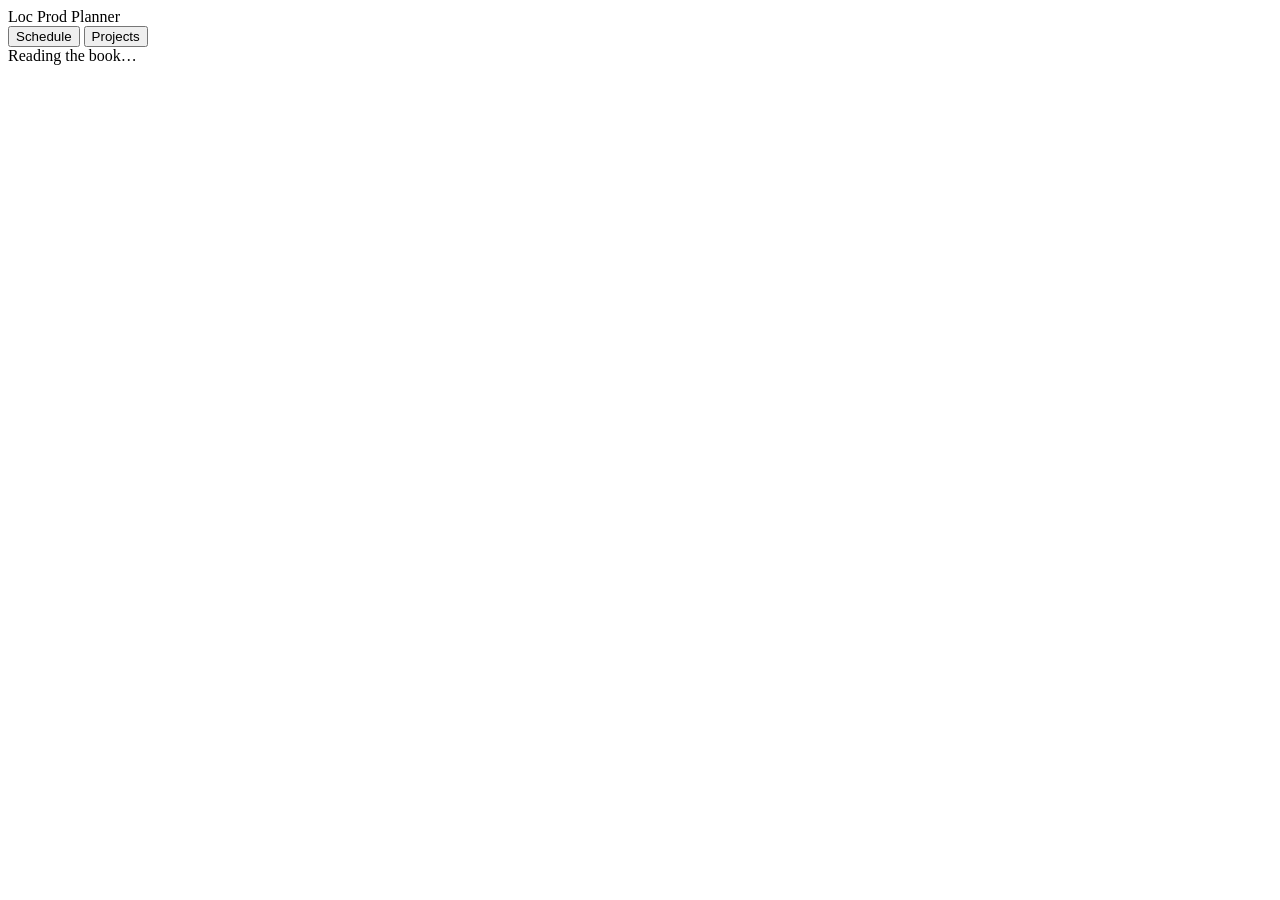
==== webapp/public/index.html @ 8f906b7e "New web app: skeleton, running on the shared engine Second app alongside the Apps Script one, which " ====
<!doctype html>
<meta charset="utf-8">
<title>Loc Prod Planner</title>
<link rel="stylesheet" href="/app.css">
<div class="top">
  <div class="brand">Loc Prod Planner</div>
  <div class="nav">
    <button class="on" data-view="schedule">Schedule</button>
    <button data-view="projects">Projects</button>
  </div>
  <div class="right" id="topright"></div>
</div>
<main>
  <div id="view"><div class="loading">Reading the book…</div></div>
</main>
<script src="/app.js"></script>
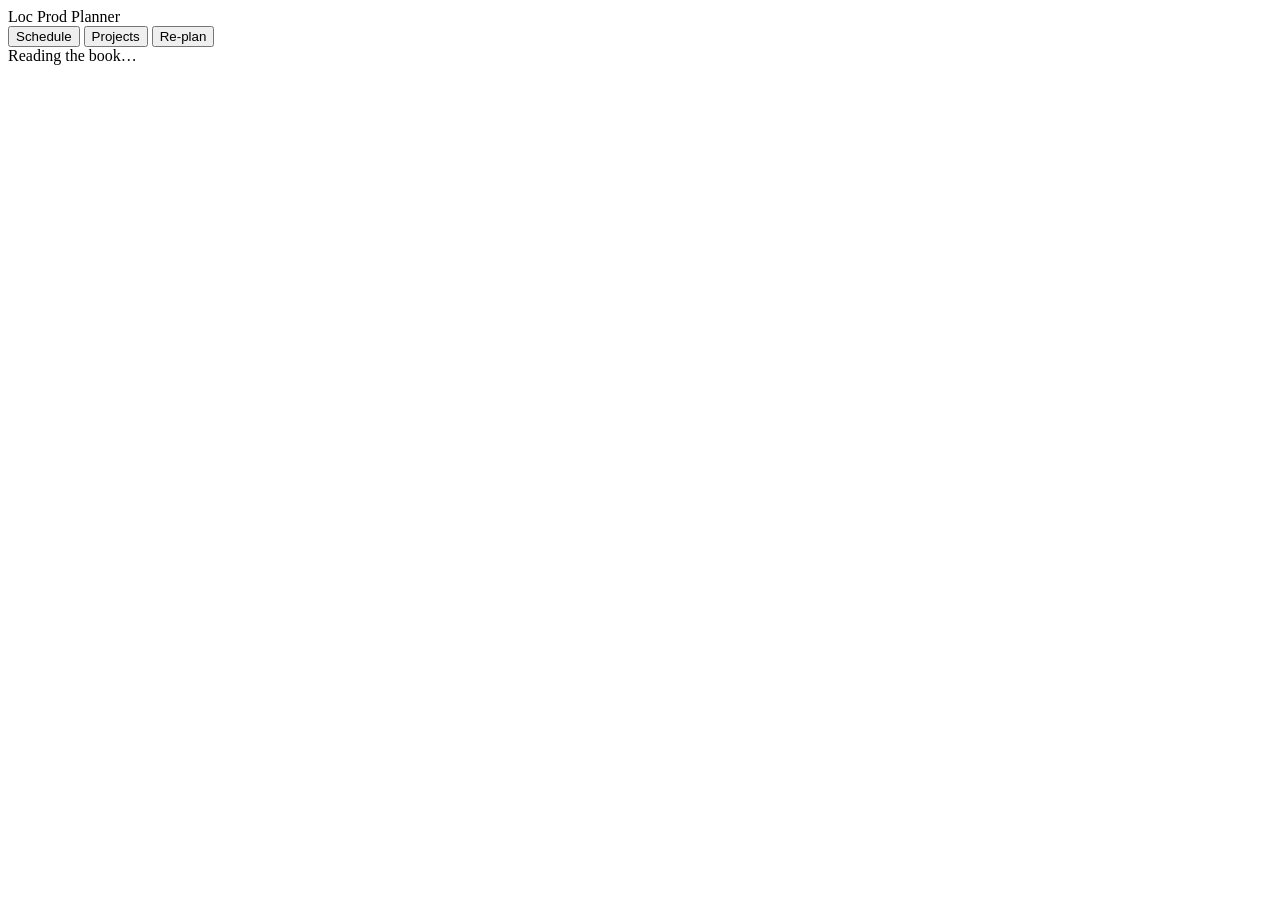
==== commit e21e6c56: "Re-plan: apply, guarded by the version it was previewed against A re-plan is agreed in two steps and" ====
--- a/webapp/public/index.html
+++ b/webapp/public/index.html
@@ -7,6 +7,7 @@
   <div class="nav">
     <button class="on" data-view="schedule">Schedule</button>
     <button data-view="projects">Projects</button>
+    <button data-view="replan">Re-plan</button>
   </div>
   <div class="right" id="topright"></div>
 </div>
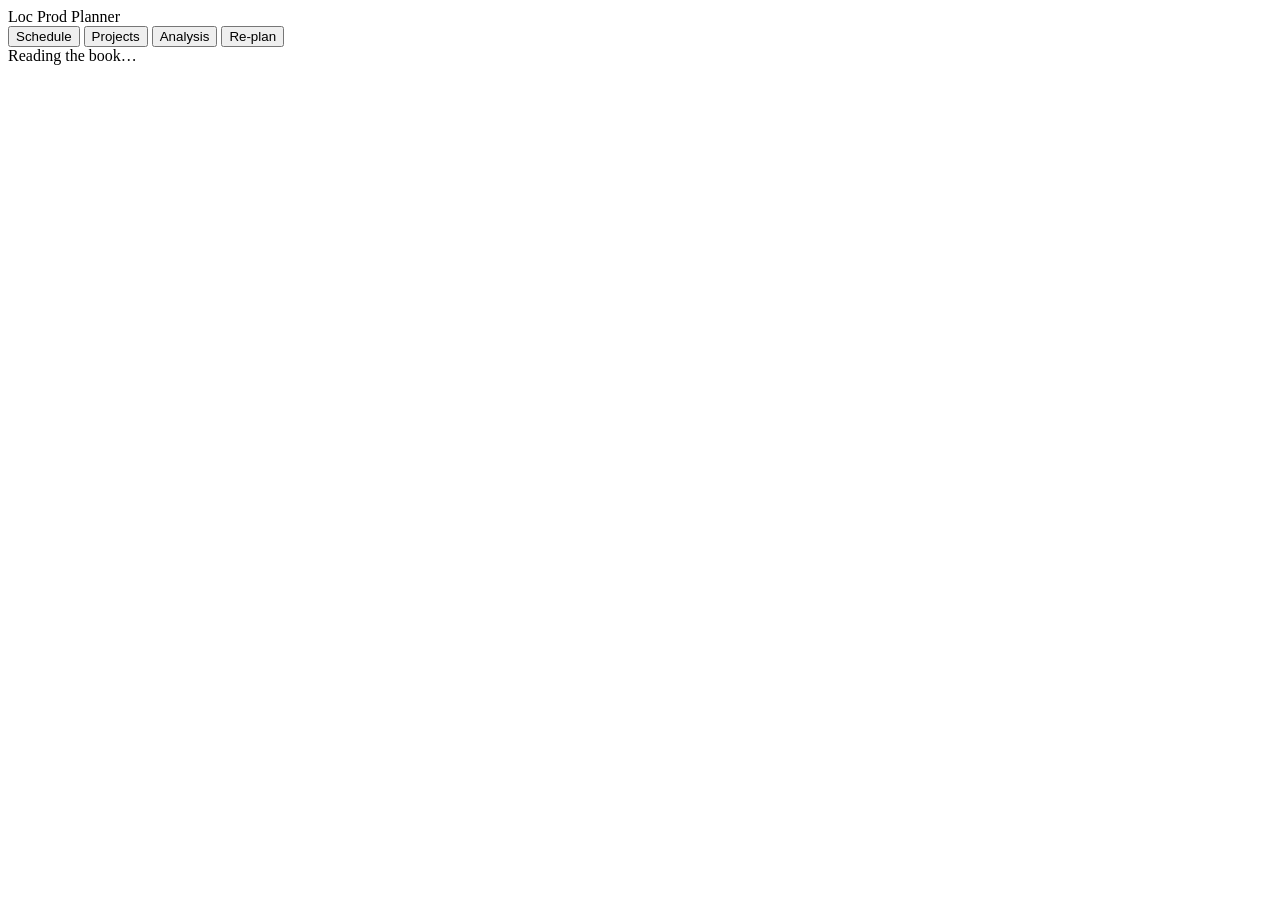
==== commit b42d1c8a: "Analysis: overlaps first, then whether there is room, then who carries it Ordered by the decision ea" ====
--- a/webapp/public/index.html
+++ b/webapp/public/index.html
@@ -7,6 +7,7 @@
   <div class="nav">
     <button class="on" data-view="schedule">Schedule</button>
     <button data-view="projects">Projects</button>
+    <button data-view="analysis">Analysis</button>
     <button data-view="replan">Re-plan</button>
   </div>
   <div class="right" id="topright"></div>
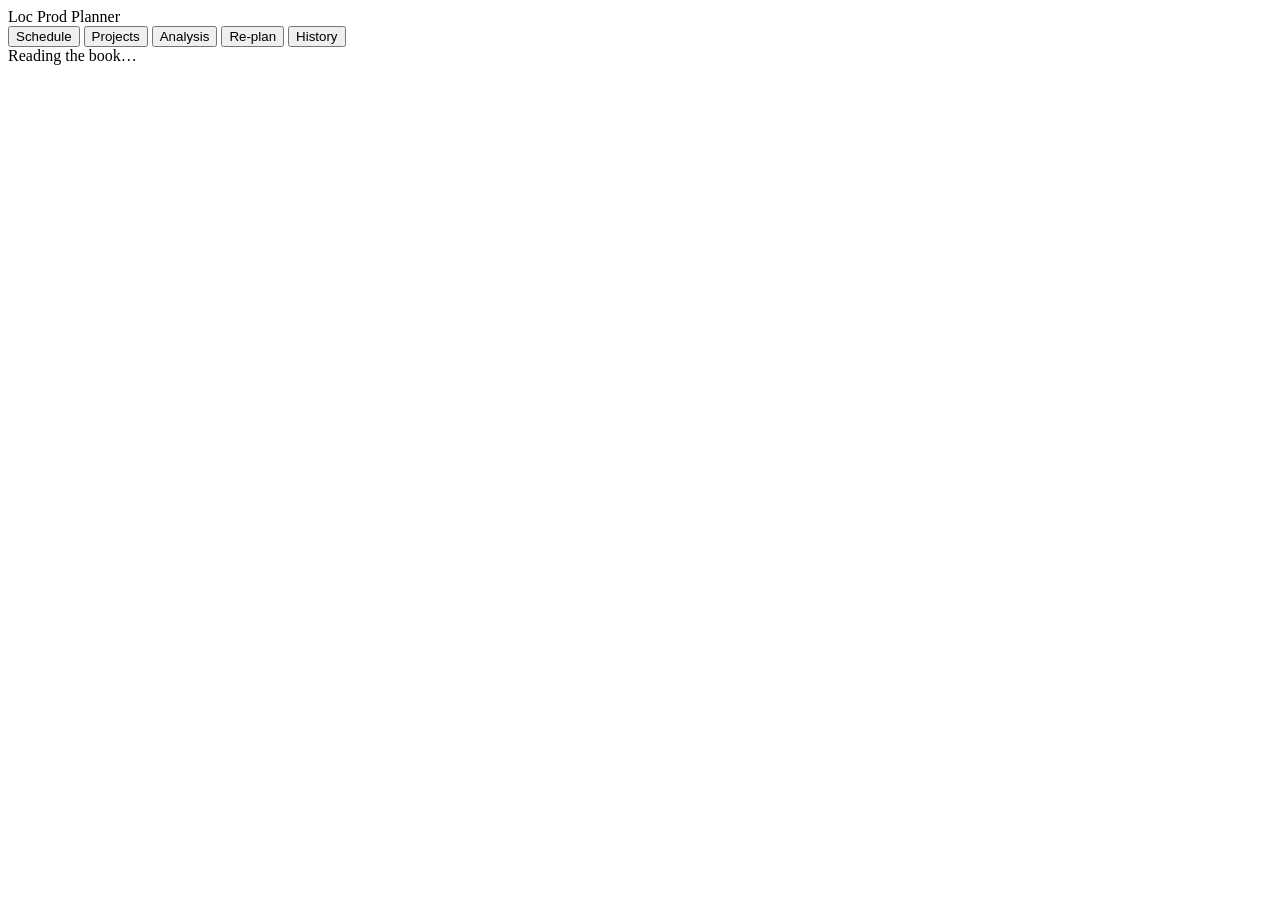
==== commit 51bd884a: "History: a log of what changed, and rolling back the last of it Superseded rows already record WHAT " ====
--- a/webapp/public/index.html
+++ b/webapp/public/index.html
@@ -9,6 +9,7 @@
     <button data-view="projects">Projects</button>
     <button data-view="analysis">Analysis</button>
     <button data-view="replan">Re-plan</button>
+    <button data-view="history">History</button>
   </div>
   <div class="right" id="topright"></div>
 </div>
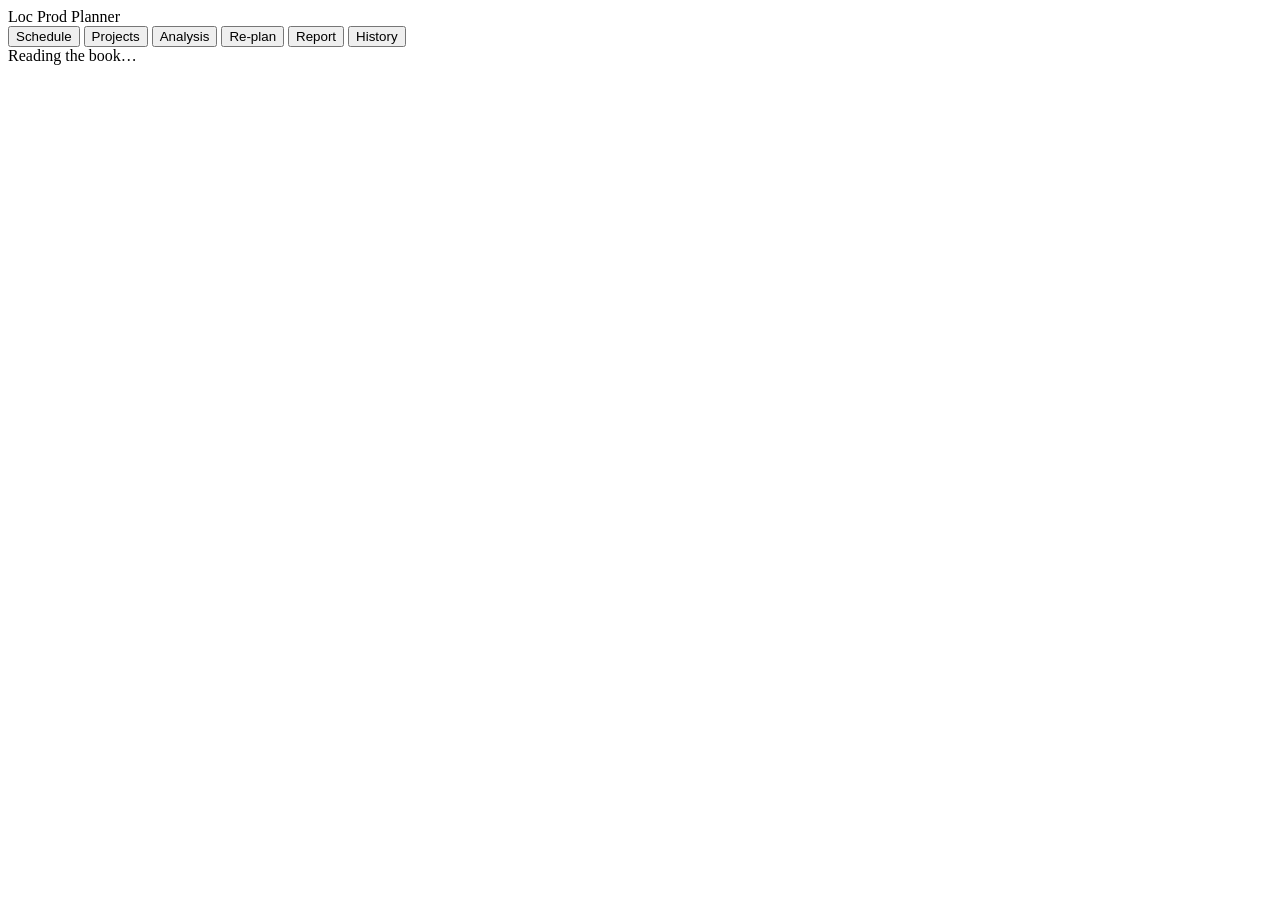
==== commit 7b907c3e: "The monthly report What was delivered in a month and by whom, keyed on the COMPLETED date and never " ====
--- a/webapp/public/index.html
+++ b/webapp/public/index.html
@@ -9,6 +9,7 @@
     <button data-view="projects">Projects</button>
     <button data-view="analysis">Analysis</button>
     <button data-view="replan">Re-plan</button>
+    <button data-view="report">Report</button>
     <button data-view="history">History</button>
   </div>
   <div class="right" id="topright"></div>
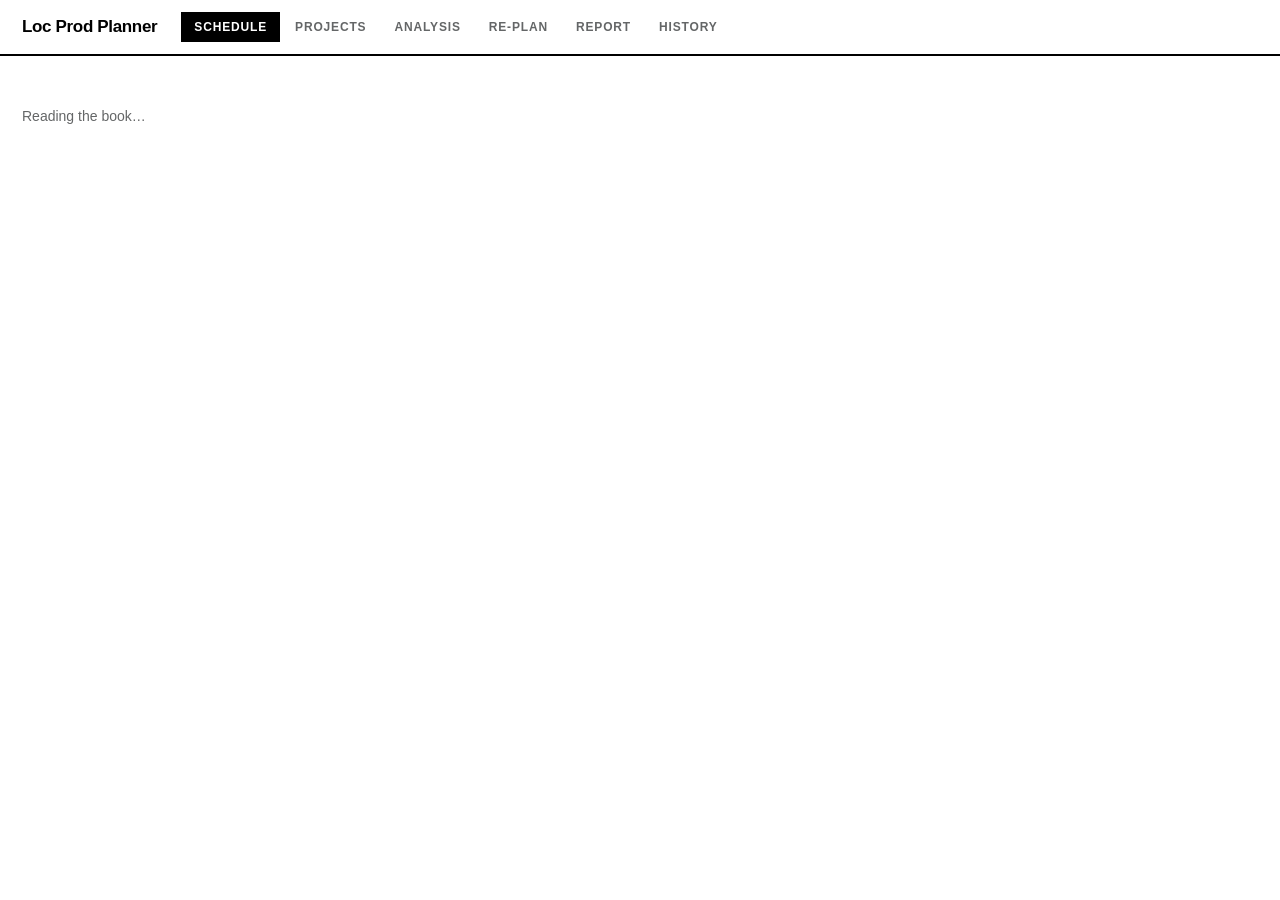
==== commit 68b4f551: "Support planner deployment under a subpath" ====
--- a/webapp/public/index.html
+++ b/webapp/public/index.html
@@ -1,7 +1,7 @@
 <!doctype html>
 <meta charset="utf-8">
 <title>Loc Prod Planner</title>
-<link rel="stylesheet" href="/app.css">
+<link rel="stylesheet" href="./app.css">
 <div class="top">
   <div class="brand">Loc Prod Planner</div>
   <div class="nav">
@@ -17,4 +17,4 @@
 <main>
   <div id="view"><div class="loading">Reading the book…</div></div>
 </main>
-<script src="/app.js"></script>
+<script src="./app.js"></script>
--- a/webapp/public/app.css
+++ b/webapp/public/app.css
@@ -0,0 +1,306 @@
+/* Hit Productions: radius 0, flat, 60/30/10 white/black/red. Carried over verbatim
+   from the Apps Script app so the two look like the same tool while both exist. */
+:root{
+  --black:#000; --red:#EF4123; --white:#fff; --gray:#646667; --cool:#D0D0CE;
+  --fg1:var(--black); --fg2:var(--gray); --fg3:#8A8C8D;
+  --bg1:var(--white); --bg2:#F5F5F4; --surface:#FCFCFB; --line:var(--cool);
+  --dub:#FFC000; --edit:#BDD7EE; --mix:#EA9999; --warn:#2E75B6;
+  /* Sequential ramp for the heatmap: one hue, lightness stepping down evenly, so
+     "darker = busier" is readable without telling two colours apart. */
+  --r0:#FBE9E5; --r1:#F6C4B8; --r2:#F09A85; --r3:#EF4123; --r4:#C4321A; --r5:#8E2412;
+  --font:"Avenir Next","Avenir",-apple-system,BlinkMacSystemFont,"Helvetica Neue",sans-serif;
+}
+*{box-sizing:border-box; border-radius:0 !important}
+html,body{margin:0; padding:0; background:var(--bg1); color:var(--fg1);
+  font-family:var(--font); font-size:14px; line-height:1.45; -webkit-font-smoothing:antialiased}
+button{font-family:var(--font); cursor:pointer}
+.top{position:sticky; top:0; z-index:20; background:var(--bg1); border-bottom:2px solid var(--black);
+  display:flex; align-items:center; gap:24px; padding:12px 22px}
+.brand{font-size:17px; font-weight:700; letter-spacing:-0.02em}
+.nav{display:flex; gap:2px}
+.nav button{background:none; border:1px solid transparent; color:var(--fg2); font-size:12px;
+  font-weight:700; text-transform:uppercase; letter-spacing:0.07em; padding:7px 12px}
+.nav button.on{background:var(--black); color:#fff; border-color:var(--black)}
+.top .right{margin-left:auto; display:flex; gap:12px; font-size:12px; color:var(--fg2)}
+.pill{border:1px solid var(--line); padding:3px 8px; font-size:11px}
+.pill.warn{border-color:var(--warn); color:var(--warn); font-weight:700}
+.pill.bad{border-color:var(--red); color:var(--red); font-weight:700}
+main{padding:20px 22px 64px}
+.loading{color:var(--fg2); padding:30px 0}
+.gridwrap{overflow:auto; border:1px solid var(--line); max-height:78vh}
+table.sched{border-collapse:separate; border-spacing:0; font-size:11px; width:auto}
+table.sched th,table.sched td{padding:0; border:none; white-space:nowrap}
+table.sched thead th{position:sticky; top:0; z-index:3; background:var(--black); color:#fff;
+  font-size:11px; padding:7px 4px; text-align:center; border-right:1px solid #333;
+  font-weight:700; text-transform:uppercase; letter-spacing:0.06em}
+table.sched thead th.corner{left:0; z-index:6; text-align:left; padding-left:12px; min-width:128px}
+/* Following a row across eight columns, and a column down 58 rows, is most of what
+   reading this grid IS. Both were in the Apps Script app and neither survived the
+   rewrite. */
+table.sched tbody tr:hover td{background-color:rgba(0,0,0,.05)}
+table.sched tbody tr:hover th{background:var(--cool)}
+/* The column marker is on the HEADER, not a wash down the cells: the cells already
+   carry phase colours, and tinting them competes with the tracker's own vocabulary. */
+table.sched thead th.colhi{background:var(--red)}
+table.sched td.colhi{box-shadow:inset 1px 0 0 var(--line), inset -1px 0 0 var(--line)}
+table.sched tbody th{position:sticky; left:0; z-index:2; background:var(--bg2); text-align:left;
+  padding:6px 12px; font-size:12px; font-weight:400; border-right:1px solid var(--line);
+  border-bottom:1px solid var(--line); min-width:128px; font-variant-numeric:tabular-nums}
+table.sched tbody td{width:62px; min-width:62px; height:34px; text-align:center;
+  font-size:12px; border-right:1px solid var(--bg1); border-bottom:1px solid var(--bg1);
+  overflow:hidden}
+td.over2{outline:2px solid var(--warn); outline-offset:-2px; font-weight:700; color:#1B4F80}
+td.over3{outline:2px solid var(--red); outline-offset:-2px; font-weight:700; color:#7F0000}
+/* One band per booking, stacked. A doubled cell shows BOTH phase colours and BOTH
+   names rather than a solid block that hid what was in it. The bands divide the cell's
+   existing height, so a two-up week is no taller than any other and the row does not
+   jump. The outline still carries the depth. */
+/* The stack is absolutely positioned inside the cell rather than sized by it: a
+   percentage height on a child of a table cell is not reliably resolved, so the bands
+   left a white gap under them. Absolute also means a two-band cell adds no height of
+   its own, so a week where somebody doubles up is the same height as every other and
+   the row does not jump. */
+table.sched td.cell{padding:0; position:relative}
+.stack{position:absolute; inset:0; display:flex; flex-direction:column}
+.bk{flex:1 1 0; min-height:0; display:flex; align-items:center; padding:1px 10px;
+  overflow:hidden; text-overflow:ellipsis; white-space:nowrap; cursor:grab}
+/* Two bands in 34px leaves ~16px each: a point smaller, and a hairline between them
+   so two same-phase bookings do not read as one block. */
+.stack .bk + .bk{border-top:1px solid rgba(255,255,255,.55)}
+.stack .bk:not(:only-child){font-size:10px}
+.bk:active{cursor:grabbing}
+.bk.dragging{opacity:.4}
+.sw.split{background:linear-gradient(to bottom, var(--dub) 50%, var(--mix) 50%)}
+/* A week placed by hand. Dotted so it never reads as an overlap, which owns solid. */
+td.pinned{outline:2px dotted var(--fg1); outline-offset:-2px}
+tr.qstart th, tr.qstart td{border-top:2px solid var(--fg1)}
+
+/* Engineers mode: weeks DOWN, engineers ACROSS. Only ~8 columns, so they can be wide
+   enough for a project name — which is what the cells hold, and why this axis exists.
+   Carried over from the Apps Script app; the first cut of this client centred the
+   cells at a fixed 104px and looked visibly unlike the tool it is replacing. */
+table.sched.byeng thead th{top:0; height:auto; padding:8px 10px; text-align:left}
+table.sched.byeng thead th.corner{min-width:128px; max-width:128px}
+/* Left, matching the WEEK header above it. Right-aligning suits equal-width numbers,
+   not labels running from "09/07 - 09/13" to "12/28 - 01/03 '27". Sized from the
+   widest of those: 127px of content box. */
+table.sched.byeng tbody th{min-width:128px; max-width:128px; font-size:12px;
+  color:var(--fg2); text-align:left; padding:4px 10px; font-variant-numeric:tabular-nums}
+/* Capped so eight columns always fit the window; the full title is in the tooltip.
+   Uncapped, one long name ("Blue Box Season 2 (Eps 1-2)") stretches its column and
+   pushes the table past the viewport, which is the problem this axis solves. */
+/* Eight columns and a whole screen: the table stretches to fill it rather than
+   stopping at a fixed width with the right third empty. 150 is the FLOOR, not the cap
+   — below that the wrapper scrolls, above it the columns share the slack equally.
+   They come out equal because the bands are absolutely positioned, so no cell has
+   content of its own to pull its column wider than its neighbours.
+   Projects mode is deliberately excluded: 58 columns must scroll, never stretch. */
+/* table-layout:fixed, because auto layout gave the slack to the WEEK column instead
+   of the engineers: the bands are absolutely positioned, so an engineer cell has no
+   content of its own and the algorithm reads it as not wanting the space. Fixed layout
+   takes the widths we declare — 128 for the week, the rest split equally — and the
+   min-width set inline from the engineer count keeps a floor so the wrapper scrolls on
+   a narrow window rather than squashing the columns. */
+table.sched.byeng{width:100%; table-layout:fixed}
+table.sched.byeng thead th.corner, table.sched.byeng tbody th{width:128px}
+table.sched.byeng td{width:auto; padding:4px 10px; text-align:left;
+  overflow:hidden; text-overflow:ellipsis}
+/* This week is marked by bolding its label only. An outline round the whole row
+   competed with the quarter rules and the overlap outlines for no gain. */
+table.sched.byeng tr.nowrow th{color:var(--fg1); font-weight:700}
+.legend{display:flex; gap:16px; font-size:11px; color:var(--fg2); margin-top:10px; flex-wrap:wrap}
+.sw{display:inline-block; width:12px; height:12px; vertical-align:-2px; margin-right:5px;
+  border:1px solid rgba(0,0,0,.15)}
+table.projects{border-collapse:collapse; width:100%; font-size:13px}
+table.projects th,table.projects td{text-align:left; padding:7px 10px 7px 0;
+  border-bottom:1px solid var(--line)}
+table.projects th{font-size:10px; text-transform:uppercase; letter-spacing:0.06em; color:var(--fg2)}
+.chip{display:inline-block; font-size:9px; padding:2px 6px; border:1px solid var(--line);
+  color:var(--fg2); margin-right:4px}
+.chip.warn{border-color:var(--warn); color:var(--warn); font-weight:700}
+.chip.red{border-color:var(--red); color:var(--red); font-weight:700}
+.timing{font-variant-numeric:tabular-nums}
+
+/* ---- drag to reassign ------------------------------------------------ */
+/* .bk is defined with the stack above. A second definition here would silently win on
+   whichever properties it repeated — the .warn collision, again. */
+/* Lit only while a drag is in flight, so the grid is unchanged at rest. Inset shadow
+   rather than outline: outline is already spoken for by the overlap markers, and two
+   rings on one cell is unreadable. */
+table.sched td.dropok{box-shadow:inset 0 0 0 2px var(--red); cursor:copy}
+table.sched td.dropno{opacity:.35}
+
+/* ---- the project form ------------------------------------------------ */
+.form{border:1px solid var(--black); padding:18px; background:var(--surface); margin-bottom:18px}
+.form.editing{border-left:4px solid var(--red)}
+.form h3{font-size:13px; text-transform:uppercase; letter-spacing:0.07em; margin:0 0 2px}
+.form .note{font-size:12px; color:var(--fg2); margin-bottom:16px}
+.fields{display:grid; grid-template-columns:repeat(4,1fr); gap:14px}
+@media (max-width:1000px){.fields{grid-template-columns:repeat(2,1fr)}}
+.f{display:flex; flex-direction:column}
+label{font-size:10px; font-weight:700; text-transform:uppercase; letter-spacing:0.07em;
+  color:var(--fg2); margin-bottom:4px}
+input[type=text],input[type=date],input[type=number],select{
+  padding:9px 10px; font-family:var(--font); font-size:15px; background:var(--bg1);
+  color:var(--fg1); border:1px solid var(--line); width:100%}
+input.bad,select.bad{border-color:var(--red); border-width:2px}
+.hint{font-size:11px; color:var(--fg2); margin-top:4px}
+.phases{display:flex; gap:8px}
+.phases .p{flex:1}
+.checks{display:flex; gap:18px; align-items:center; height:38px}
+.checks label{display:flex; align-items:center; gap:7px; text-transform:none; letter-spacing:0;
+  font-size:14px; font-weight:400; color:var(--fg1); margin:0}
+.checks input{width:16px; height:16px}
+.formactions{display:flex; gap:10px; align-items:center; margin-top:18px}
+.btn{font-size:12px; font-weight:700; padding:9px 16px; border:1px solid var(--fg1);
+  background:var(--bg1); color:var(--fg1); text-transform:uppercase; letter-spacing:0.06em}
+.btn:hover{background:var(--fg1); color:var(--bg1)}
+.btn.primary{background:var(--red); border-color:var(--red); color:#fff}
+.btn.small{font-size:11px; padding:5px 10px}
+.btn:disabled{opacity:.4; cursor:default}
+.result{margin-top:16px; border:1px solid var(--line); background:var(--bg1); padding:14px}
+.result.dry{border-left:3px solid var(--fg2)}
+.result.saved{border-left:3px solid #1B7F3B}
+.result.alarm{border:2px solid var(--red)}
+.result h4{margin:0 0 10px; font-size:11px; text-transform:uppercase; letter-spacing:0.07em}
+.kv{display:flex; gap:10px; font-size:14px; margin-bottom:3px}
+.kv b{min-width:100px; font-weight:700; color:var(--fg2); font-size:10px;
+  text-transform:uppercase; letter-spacing:0.06em; padding-top:3px}
+/* A message box, and deliberately NOT called .warn. As a bare class it collided with
+   the .chip warn and .pill warn modifiers — same specificity, declared later, so it
+   won on padding and font-size and blew the little chips up to 13px boxes. That is
+   the second time today: .stat.warn in the Apps Script app was the same mistake. A
+   block class and a modifier class must not share a word. */
+.msg{border-left:3px solid var(--red); background:var(--bg2); padding:10px 12px;
+  font-size:13px; margin-top:10px; font-weight:700; color:var(--red)}
+.msg.soft{border-left-color:var(--warn); color:var(--warn)}
+.errs{border:2px solid var(--red); padding:12px; font-size:14px; margin-top:14px}
+.errs ul{margin:6px 0 0 20px; padding:0}
+.muted{font-size:12px; color:var(--fg2); margin-top:10px}
+table.projects tbody tr{cursor:pointer}
+.bar-row{display:flex; align-items:center; gap:10px; margin-bottom:14px}
+.spacer{flex:1}
+
+/* The four picks are one decision — "who does it" — and were split across two rows
+   with Mix level and Flags wedged between them. Grouped, and boxed so the grouping is
+   visible. Fields align to the TOP of their row: the hints are different lengths, and
+   without this a wrapping hint pushed its neighbours' inputs down. */
+.fields{align-items:start; margin-bottom:14px}
+.f.span2{grid-column:span 2}
+.picks{border:1px solid var(--line); background:var(--bg2); padding:14px 14px 2px;
+  margin-top:4px}
+.picks .pickhead{font-size:10px; font-weight:700; text-transform:uppercase;
+  letter-spacing:0.07em; color:var(--fg2); margin-bottom:12px}
+.picks .fields{margin-bottom:0}
+.picks .hint{min-height:2.4em}
+
+/* ---- schedule bar + projects mode ------------------------------------ */
+label.inline{font-size:10px; font-weight:700; text-transform:uppercase;
+  letter-spacing:0.07em; color:var(--fg2); margin:0 2px 0 6px}
+.bar-row select{width:auto; padding:5px 8px; font-size:12px}
+/* Projects mode. Two sticky header rows: the month band pins to the top and the
+   day-range row pins directly beneath it, offset by the band's height — both at top:0
+   would overlap. */
+table.sched thead tr:first-child th{top:0; height:30px}
+table.sched thead tr:nth-child(2) th{top:30px}
+.monthband th{background:#333; font-size:12px; letter-spacing:0.04em}
+table.sched:not(.byeng) tbody th{min-width:240px; max-width:240px; text-align:left;
+  padding:6px 12px; font-size:13px; font-weight:400; text-transform:uppercase;
+  overflow:hidden; text-overflow:ellipsis}
+td.marker{background:var(--red); color:#fff; font-weight:700; text-align:center}
+table.sched:not(.byeng) .bk{padding:1px 4px; justify-content:center}
+table.sched:not(.byeng) .stack .bk:not(:only-child){font-size:9px}
+
+/* ---- analysis -------------------------------------------------------- */
+.head{display:flex; align-items:baseline; gap:10px; margin:26px 0 10px}
+.head .bar{width:18px; height:3px; background:var(--red); flex:none}
+.head h2{font-size:14px; text-transform:uppercase; letter-spacing:0.08em; margin:0}
+.banner{border-left:3px solid var(--red); background:var(--bg2); padding:10px 14px;
+  font-size:12px; color:var(--fg2); margin-top:16px}
+/* One hue, lightness stepping down monotonically, so "darker = busier" is true at a
+   glance and does not depend on telling two colours apart. */
+/* Sized to their content, not stretched. Full width pushed "Netflix | 136 | 24" to
+   opposite ends of a 1900px row, which reads as three unrelated facts — the eye has to
+   travel to pair a number with its label. */
+.card table.projects{width:auto; min-width:min(100%, 560px)}
+.card table.projects th, .card table.projects td{padding-right:32px}
+.card table.projects th:last-child, .card table.projects td:last-child{padding-right:0}
+
+/* The heatmap is the densest thing on the page and was the smallest. Bigger cells and
+   a real type size: it is a grid of numbers you compare against each other. */
+table.hm{border-collapse:collapse; width:auto; font-size:14px}
+table.hm th{font-size:11px; text-transform:uppercase; letter-spacing:0.06em;
+  color:var(--fg2); padding:6px 12px; text-align:left; border:none; white-space:nowrap}
+table.hm tbody th{font-size:13px; color:var(--fg1); font-weight:700}
+table.hm td{border:2px solid var(--bg1); padding:0}
+table.hm td.cell{width:84px; height:42px; text-align:center; font-weight:700;
+  font-variant-numeric:tabular-nums}
+table.hm td.n{padding:0 14px; text-align:right; font-size:15px;
+  font-variant-numeric:tabular-nums; white-space:nowrap}
+table.projects th.n, table.projects td.n{text-align:right;
+  font-variant-numeric:tabular-nums}
+.card{border:1px solid var(--line); background:var(--surface); padding:14px; margin-bottom:14px}
+.card .t{font-size:12px; font-weight:700; text-transform:uppercase; letter-spacing:0.06em}
+.card .s{font-size:11px; color:var(--fg2); margin-bottom:10px}
+.card .sub{font-size:11px; color:var(--fg2); margin-top:8px}
+.grid2{display:grid; grid-template-columns:1fr 1fr; gap:14px}
+@media (max-width:1000px){.grid2{grid-template-columns:1fr}}
+svg{display:block; overflow:visible}
+table.bars{width:100%; border-collapse:collapse; font-size:12px}
+table.bars td{padding:3px 0; border:none; vertical-align:middle}
+table.bars td.n{width:70px; font-weight:700}
+table.bars td.v{width:110px; text-align:right; font-variant-numeric:tabular-nums}
+.bar{display:block; height:12px; background:var(--fg2); opacity:.55}
+tr.rowbad td{color:var(--red)}
+tr.dim td{color:var(--fg3)}
+
+/* ---- history --------------------------------------------------------- */
+td.mono{font-variant-numeric:tabular-nums; white-space:nowrap; color:var(--fg2)}
+table.projects tbody tr.on{background:var(--bg2); box-shadow:inset 3px 0 0 var(--red)}
+.btn.danger{border-color:var(--red); color:var(--red); background:var(--bg1)}
+.btn.danger:hover{background:var(--red); color:#fff}
+
+/* ---- the report ------------------------------------------------------ */
+/* A document, not a dashboard. It is the thing that gets handed to someone, so it
+   reads as a page: a title, a sentence, then the tables. */
+.sheetdoc{max-width:1100px}
+.sheetdoc h1{font-size:22px; letter-spacing:-0.02em; margin:0 0 4px}
+.sheetdoc h2{font-size:11px; text-transform:uppercase; letter-spacing:0.08em;
+  color:var(--fg2); margin:0 0 8px}
+.sheetdoc .lede{font-size:15px; margin:0 0 20px; color:var(--fg1)}
+.sheetdoc table.projects{width:auto; min-width:min(100%, 640px); margin-bottom:4px}
+/* The two summaries stack. Side by side they were squeezed into half a screen each
+   while the whole right-hand side sat empty, and a reader comparing engineers had to
+   work in a narrower column than the page needed. */
+.sheetdoc .grid2{display:block}
+.sheetdoc .grid2 > div{margin-top:26px}
+.sheetdoc table.projects th, .sheetdoc table.projects td{padding-right:26px}
+.sheetdoc table.projects th:last-child,
+.sheetdoc table.projects td:last-child{padding-right:0}
+td.muted-inline{color:var(--fg2); font-size:11px}
+
+@media print {
+  /* The chrome is for navigating; the page is the deliverable. */
+  .top, .bar-row, .noprint { display:none !important }
+  main { padding:0 }
+  .sheetdoc { max-width:none }
+  .sheetdoc .grid2 { display:block }
+  table.projects { page-break-inside:auto }
+  tr { page-break-inside:avoid }
+  a[href]:after { content:"" }
+}
+
+/* Lock toggle in the Projects list. Ported from the Apps Script app: a frozen project
+   has to be obvious at a glance in a long list, which a chip sitting among six other
+   chips is not. */
+.lockcell{white-space:nowrap; width:1%}
+.lockbtn{font-size:11px; font-weight:700; letter-spacing:.06em; text-transform:uppercase;
+  padding:5px 10px; border:1px solid var(--line); background:var(--bg1); color:var(--fg2);
+  cursor:pointer}
+.lockbtn:hover{border-color:var(--fg1); color:var(--fg1)}
+.lockbtn.on{background:var(--fg1); border-color:var(--fg1); color:#fff}
+.lockbtn:disabled{opacity:.5; cursor:default}
+/* The left marker uses an inset shadow, matching tr.on above — this stylesheet has no
+   transparent left border for a border-colour swap to override. */
+table.projects tbody tr.locked{background:var(--surface);
+  box-shadow:inset 3px 0 0 var(--fg1)}
